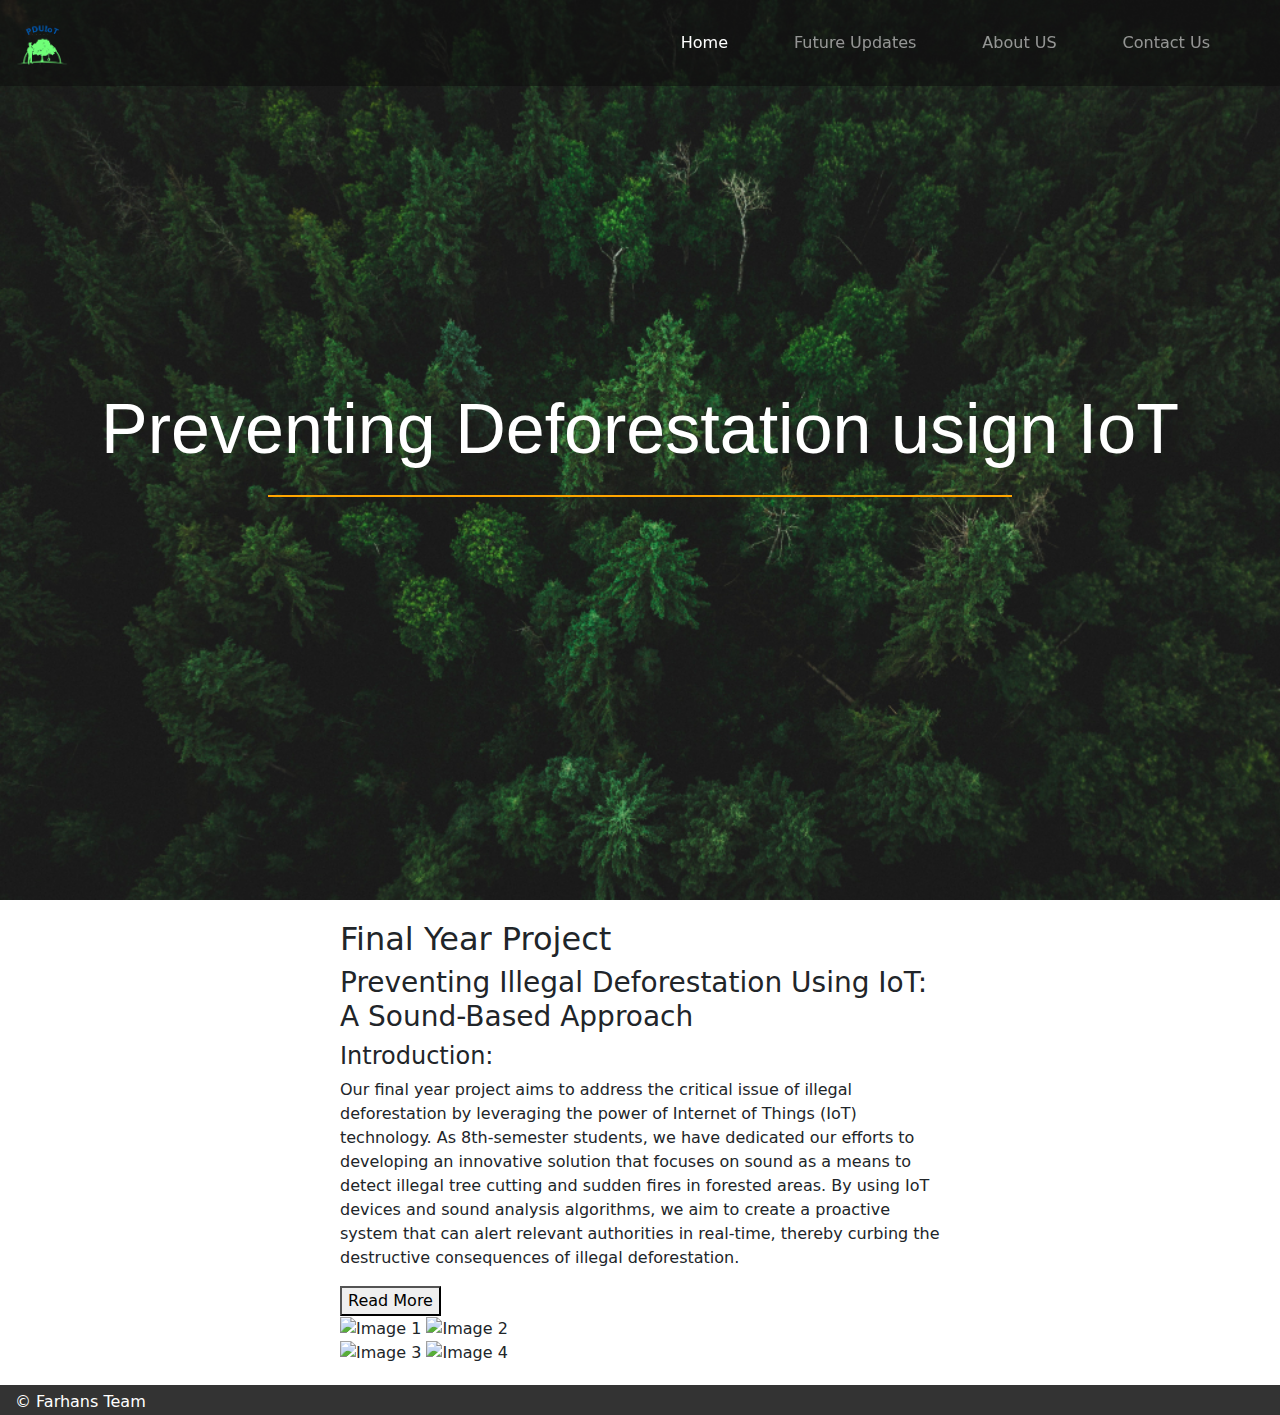
==== Details.html @ 3fe37d4d "Add files via upload" ====
<!DOCTYPE html>
<html>

<head>
    <title>My Webpage</title>
    <link rel="stylesheet" href="css/details.css">
    <link rel="stylesheet" href="css/style.css">
    <link href="https://cdn.jsdelivr.net/npm/bootstrap@5.3.0/dist/css/bootstrap.min.css" rel="stylesheet">
<script src="https://cdn.jsdelivr.net/npm/bootstrap@5.3.0/dist/js/bootstrap.bundle.min.js"></script>
</head>

<body class="dbody">
    <header class="fixed-top  overflow-hidden">
        <nav class="navbar navbar-expand-lg navbar-dark ">
          <div class="container-fluid">
            <a class="navbar-brand" href="#">
            <img src="images/logo.png" alt="Logo" ></a>
            <button class="navbar-toggler" type="button" data-bs-toggle="collapse" data-bs-target="#navbarNavDropdown" aria-controls="navbarNavDropdown" aria-expanded="false" aria-label="Toggle navigation">
              <span class="navbar-toggler-icon"></span>
            </button>
            <div class="collapse navbar-collapse justify-content-right" id="navbarNavDropdown">
              <ul class="navbar-nav ms-auto  justify-content-space-around">
                <li class="nav-item">
                  <a class="nav-link active" aria-current="page" href="main.html">Home</a>
                </li>
                <li class="nav-item">
                  <a class="nav-link" href="#updates">Future Updates</a>
                </li>
                <li class="nav-item">
                  <a class="nav-link" href="AboutUs.html">About US</a>
                </li>
                <li class="nav-item dropdown">
                  <a class="nav-link" href="contactus.html">
                   Contact Us
                  </a>
                 
                </li>
              </ul>
            </div>
          </div>
        </nav>
    </header>
<section class="section1">
<h2>Preventing Deforestation usign IoT</h2>
<hr>
</section>
<div class="mainsection2">
    <section class="section2">
    
        <div class="left">
            <!-- Placeholder for data/information -->
            <h2>Final Year Project</h2>
            <h3>Preventing Illegal Deforestation Using IoT: A Sound-Based Approach</h3>
            <h4>Introduction:</h4>
            <p>Our final year project aims to address the critical issue of illegal deforestation by leveraging the
                power of Internet of Things (IoT) technology. As 8th-semester students, we have dedicated our efforts to
                developing an innovative solution that focuses on sound as a means to detect illegal tree cutting and
                sudden fires in forested areas. By using IoT devices and sound analysis algorithms, we aim to create a
                proactive system that can alert relevant authorities in real-time, thereby curbing the destructive
                consequences of illegal deforestation.</p>
            <div id="readMoreContent" style="display: none;">
            <h4>Problem Statement:</h4>
            <p>Our project's primary objective is to develop a sound-based IoT system that can effectively detect
                illegal tree cutting activities and identify sudden fires in forested regions. By capturing and
                analyzing sound patterns in real-time, we aim to create a proactive monitoring system that can alert
                authorities promptly and enable them to take immediate action against illegal deforestation activities.
            </p>
                <h4>Methodology:</h4>
                <div>
                    <ol>
                        <li>Deployment of IoT Devices: We will install a network of IoT devices equipped with sound
                            sensors
                            throughout the targeted forested areas. These devices will be strategically placed to ensure
                            comprehensive coverage and optimal detection capabilities.</li>
                        <li>Sound Analysis Algorithms: The IoT devices will continuously capture sound data from the
                            surrounding environment. We will develop sophisticated sound analysis algorithms to
                            differentiate between normal forest sounds and suspicious activities such as chainsaw noises
                            or
                            the crackling sounds of a fire.</li>
                        <li>Real-time Monitoring and Alert System: The analyzed sound data will be processed and
                            evaluated
                            in real-time. When the system detects abnormal sound patterns indicative of illegal tree
                            cutting
                            or sudden fires, an alert will be generated and sent to the designated authorities via a
                            web-based dashboard, mobile app, or SMS notifications.</li>
                        <li>Location Tracking and Reporting: The system will also incorporate GPS technology to track
                            the
                            precise location of detected incidents. This information will be included in the alerts to
                            aid
                            authorities in swiftly reaching the affected areas and taking appropriate actions.</li>
                    </ol>
                </div>
                <h4>Expected Outcomes and Benefits:</h4>
                <div>
                    <ul>
                        <li>Early Detection: By utilizing sound-based analysis, our IoT system aims to detect illegal
                            deforestation activities at an early stage, enabling prompt intervention and minimizing the
                            extent of damage.</li>
                        <li>Real-time Alerts: Authorities will receive instant alerts about suspicious activities,
                            facilitating timely response and effective enforcement against illegal deforestation.</li>
                        <li>Environmental Conservation: By deterring illegal deforestation, our project contributes to
                            the
                            preservation and conservation of forest ecosystems, protecting biodiversity and mitigating
                            climate change.</li>
                        <li>Cost Efficiency: Compared to traditional surveillance methods, our IoT-based solution offers
                            a
                            more cost-effective and scalable approach to monitoring vast forested areas, reducing
                            manpower
                            and resources required for effective surveillance.</li>
                    </ul>
                </div>
                <h4>Conclusion:</h4>
                <p>Our final year project on preventing illegal deforestation using IoT technology, with a focus on
                    sound-based detection, aims to provide a proactive solution to combat this environmental crisis. By
                    leveraging the power of IoT devices, sophisticated sound analysis algorithms, and real-time alerts,
                    we
                    aspire to create a robust system that not only detects illegal tree cutting activities but also
                    helps
                    prevent catastrophic forest fires. Through our efforts, we hope to contribute to the global movement
                    of
                    preserving our valuable forests and safeguarding our planet for future generations.</p>
                </div>
                <button id="readMoreBtn">Read More</button>
        </div>
        <div class="right">
           <div class="abovecolumn">
            <img src="image1.jpg" alt="Image 1">
            <img src="image2.jpg" alt="Image 2">
            
           </div>
           <div class="belowcolumn">

            <img src="image3.jpg" alt="Image 3">
            <img src="image4.jpg" alt="Image 4">
        
           </div>
            </div>
    </section>
</div>
    <footer>
        
        <p>&copy; Farhans Team</p>
        
    </footer>

<script src="js/readmore.js"></script>

<script src="js/header.js"></script>
</body>


</html>
---- css/style.css ----
body{
    font-family: "SF Pro Display","SF Pro Icons","Helvetica Neue","Helvetica","Arial",sans-serif;
    margin: 0;
    padding: 0;
}

.hero{
    display: flex;
    background-image: url(../images/bg.jpg);
    filter: brightness(0.9);
    color: white;
    /* min-height: 630px; */
    height: 100vh;
  justify-content: center;
  background-repeat: no-repeat;
background-size: cover;
}
.hero1{
    display: flex;
    flex-direction: column;
    justify-content: center;
    align-items: center;
    
}
.hero1 h2{

    font-size: 70px;
    font-family: "SF Pro Display","SF Pro Icons","Helvetica Neue","Helvetica","Arial",sans-serif;
    margin-bottom: 15px;
    text-align: center;
}


   .herobtn {
        text-decoration: n;
        background-color: #4CAF50; /* Set the background color */
        border: none; /* Remove the border */
        color: white; /* Set the text color */
        padding: 21px 25px 10px 25px; /* Add some padding */
        text-align: center; /* Center the text */
        text-decoration: none; /* Remove underline */
        display: inline-block; /* Make it an inline element */
        font-size: 20px; /* Set the font size */
        cursor: pointer; /* Add a cursor on hover */
        align-content: center;
        border-radius: 4px;
        
        }
    .herobtn a{
      text-decoration: none;
      color: white;
      text-align: center;

    }
      .herobtn:hover {
        background-color: #45a049; /* Change the background color on hover */
      }
    
      /* Optional: Add some margin or spacing */
      .herobtn {
        margin: 10px;
      }
nav{
  width: 100%;
}
.navbar {
  background-color: #0e0e0e94;
}

.navbar-brand img{
height: 60px;
width: 60px;
} 

.navbar-brand img:hover{
  cursor: pointer;
 /* box-shadow: inset 0px 0px 10px #4CAF50;  */
}
header {
  z-index: 1001;
}

.scrolled {
  background-color: rgba(214, 212, 212, 0.29) !important;
}
.transparent-bg {
  background-color: transparent !important;
}

.navbar, li{
  margin-right: 50px;
}


nav ul li a:hover {
    background-color: rgba(255, 255, 255, 0.2);
    border-bottom: 1px solid #4CAF50; 
    transition: 0.3s;
  } 

section {
    padding: 20px;
}

section:first-child {
    display: flex;
}



.left {
    flex-basis: 50%;
}

 
.alert-box {
  position: fixed;
  top: 0;
  left: 0;
  width: 100%;
  height: 100%;
  background-color: rgba(0, 0, 0, 0.5);
  display: flex;
  justify-content: center;
  align-items: center;
  z-index: 1001; 
}

.alert-box-content {
  background-color: #FFF;
  padding: 20px;
  border-radius: 5px;
  text-align: center;
}


#map {
    height: 700px;
    width: 100%;
}


.updates{
    display: flex;
    flex-direction: column;
    align-items: center;
    justify-content: center;
    height: 800px;
    background-image: url(../images/forest.jpg);
    background-repeat: no-repeat;
    background-size: cover;
    color: white;
}
.updates h2{
    font-size: 70px;
    font-family: "SF Pro Display","SF Pro Icons","Helvetica Neue","Helvetica","Arial",sans-serif;
}
.updates p{
    width: 60%;
    text-align: center;
}

#showButton {
    background-color: #4CAF50; /* Set the background color */
    border: none; /* Remove the border */
    color: white; /* Set the text color */
    padding: 0px 25px; /* Add some padding */
    text-align: center; /* Center the text */
    text-decoration: none; /* Remove underline */
    display: inline-block; /* Make it an inline element */
    font-size: 16px; /* Set the font size */
    cursor: pointer; /* Add a cursor on hover */
    position: fixed;
    border-radius: 5px;
    bottom: 20px;
    right: 20px;
  }
  #showButton:hover{
    background-color: #45a049;
  }
  #hideButton{
    background-color: #4CAF50; /* Set the background color */
    border: none; /* Remove the border */
    color: white; /* Set the text color */
    padding: 0px 25px; /* Add some padding */
    text-align: center; /* Center the text */
    text-decoration: none; /* Remove underline */
    display: inline-block; /* Make it an inline element */
    font-size: 16px; /* Set the font size */
    cursor: pointer; /* Add a cursor on hover */
    border-radius: 5px;
  }
  #hideButton:hover{
    background-color: #45a049;
  }
  #bottomBar {

    position: fixed;
    bottom: 0;
    width: 100%;
    background-color: rgba(255, 255, 255, 0.644);
    color: black;
    padding: 20px;
    text-align: center;
    transition: transform 0.3s ease-in-out;
  }
  #bottomBar p{
    padding-top: 14px;
  }
  
  .hidden {
    transform: translateY(100%);
  }
  
  .content {
    display: flex;
    flex-direction: column;
    justify-self: center;
    width: 100%;
    margin-top: 20px;
    align-items: center;
  }
  .content img{
    height: 20px;
    width: 20px;
  }
  
  .greensignal,  .redsignal{
    display: flex;
    flex-direction: row;
    align-items: center;
    justify-content: space-around;
    width: 15%;
  }

footer {
    background-color: #333;
    color: #fff;
    padding: 5px 0px 25px 15px;

   
    
    height: 30px;
}




/* Details Page styling */


.section1{
    flex-direction: column;
    display: flex;
    align-items: center;
    justify-content: center;
    color: white;
    height: 100vh;
    background-image: url(../images/detailshero.jpg);
    background-size: cover;
    background-repeat: no-repeat; 
}
.section1 h2{
 font-size: 70px;
 font-family: "SF Pro Display","SF Pro Icons","Helvetica Neue","Helvetica","Arial",sans-serif ;
}
.section1 hr{
    width: 60%;
    border: 1px solid orange;
    opacity: 1;
}

.mainsection2{
  display: flex;
  justify-content: center;
 

}
.section2{
  /* text-align: center; */
  flex-direction: column;
  width: 50%;
}


/* Add transmission animation */
/* Add translation animation */
@keyframes translate {
  0% {
    transform: translate(50px, 50px);
  }
  25% {
    transform: translate(0, 0);
  }
  50%{
    transform: translate(50px,50px);
  }
  75%{
    transform: translate(0,0);
  }
  100% {
    transform: translate(50px, 50px);
  }
}

/* Apply translation animation to the circle */
.translation-effect {
  animation: translate 2s infinite;
}
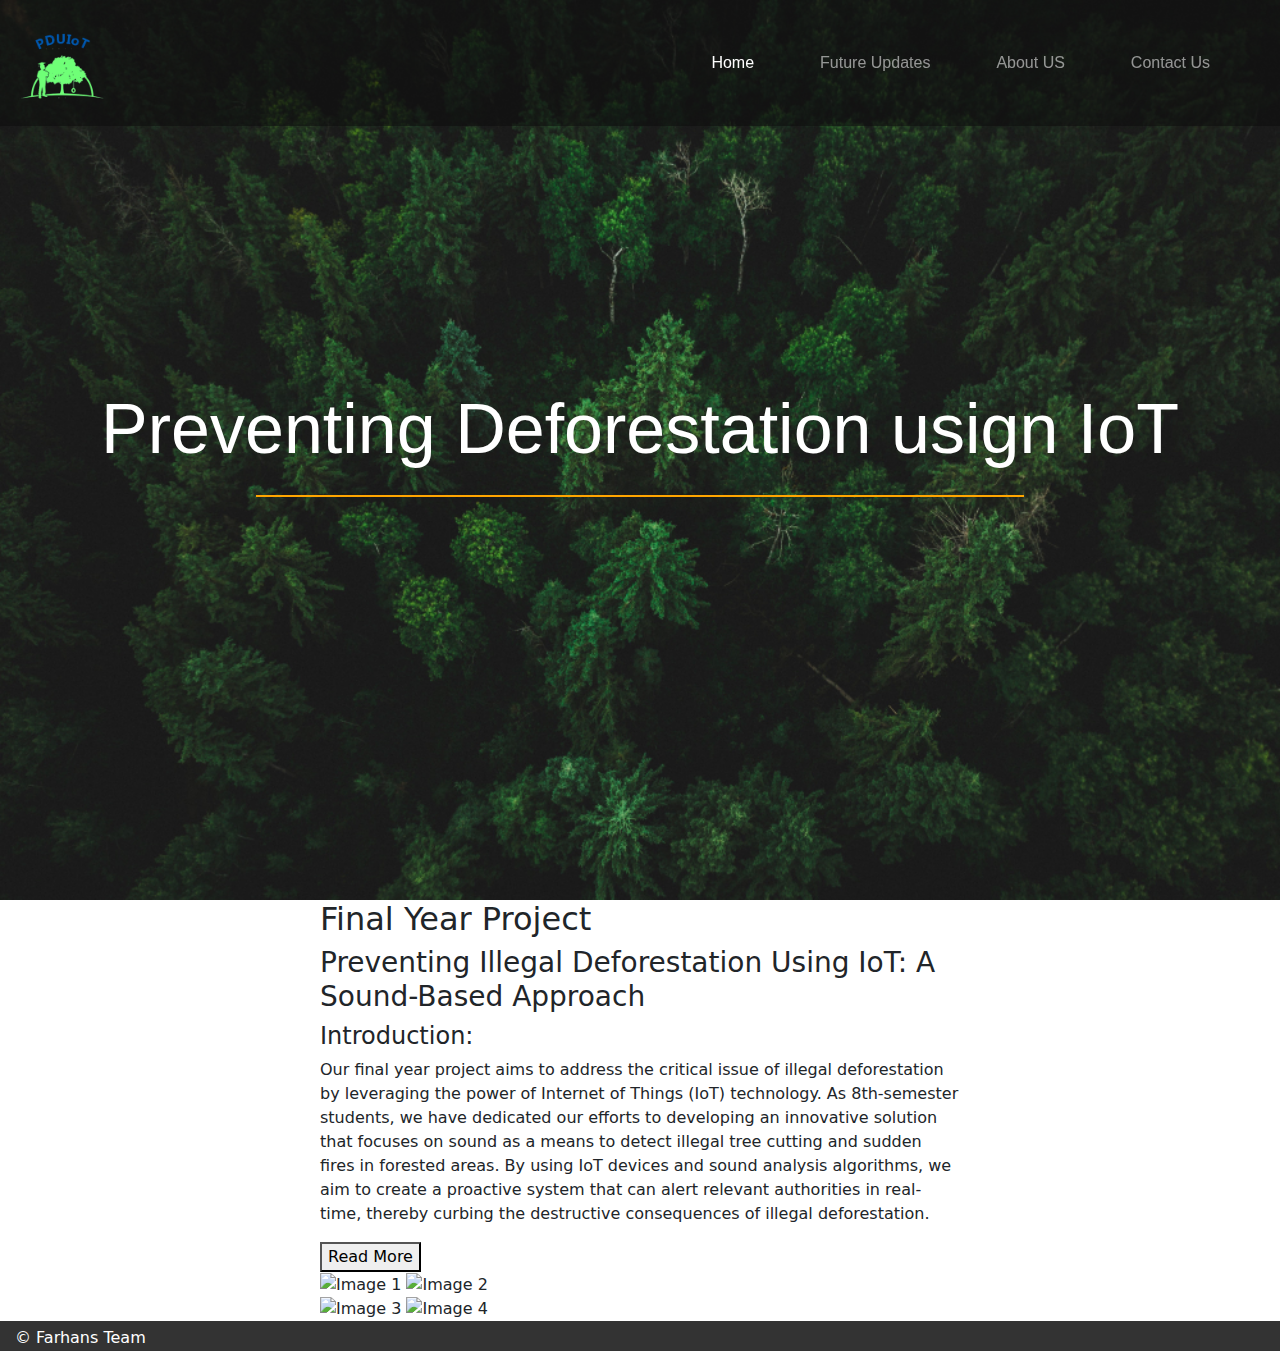
==== commit 1cd9a804: "Update Details.html" ====
--- a/Details.html
+++ b/Details.html
@@ -24,13 +24,13 @@
                   <a class="nav-link active" aria-current="page" href="main.html">Home</a>
                 </li>
                 <li class="nav-item">
-                  <a class="nav-link" href="#updates">Future Updates</a>
+                  <a class="nav-link" href="main.html#updates">Future Updates</a>
                 </li>
                 <li class="nav-item">
                   <a class="nav-link" href="AboutUs.html">About US</a>
                 </li>
                 <li class="nav-item dropdown">
-                  <a class="nav-link" href="contactus.html">
+                  <a class="nav-link" href="ContactFrom_v1/contactform.html">
                    Contact Us
                   </a>
                  
@@ -149,4 +149,4 @@
 </body>
 
 
-</html>+</html>
--- a/css/style.css
+++ b/css/style.css
@@ -1,119 +1,82 @@
-body{
-    font-family: "SF Pro Display","SF Pro Icons","Helvetica Neue","Helvetica","Arial",sans-serif;
-    margin: 0;
-    padding: 0;
-}
-
-.hero{
-    display: flex;
-    background-image: url(../images/bg.jpg);
-    filter: brightness(0.9);
-    color: white;
-    /* min-height: 630px; */
-    height: 100vh;
-  justify-content: center;
+body {
+ 
+  margin: 0;
+  padding: 0;
+  scroll-behavior: scroll;
+}
+
+.section1of1{
+  background-image: url(../images/bg.jpg);
+  background-size: cover;
   background-repeat: no-repeat;
-background-size: cover;
-}
-.hero1{
-    display: flex;
-    flex-direction: column;
-    justify-content: center;
-    align-items: center;
-    
-}
-.hero1 h2{
-
-    font-size: 70px;
-    font-family: "SF Pro Display","SF Pro Icons","Helvetica Neue","Helvetica","Arial",sans-serif;
-    margin-bottom: 15px;
-    text-align: center;
-}
-
-
-   .herobtn {
-        text-decoration: n;
-        background-color: #4CAF50; /* Set the background color */
-        border: none; /* Remove the border */
-        color: white; /* Set the text color */
-        padding: 21px 25px 10px 25px; /* Add some padding */
-        text-align: center; /* Center the text */
-        text-decoration: none; /* Remove underline */
-        display: inline-block; /* Make it an inline element */
-        font-size: 20px; /* Set the font size */
-        cursor: pointer; /* Add a cursor on hover */
-        align-content: center;
-        border-radius: 4px;
-        
-        }
-    .herobtn a{
-      text-decoration: none;
-      color: white;
-      text-align: center;
-
-    }
-      .herobtn:hover {
-        background-color: #45a049; /* Change the background color on hover */
-      }
-    
-      /* Optional: Add some margin or spacing */
-      .herobtn {
-        margin: 10px;
-      }
-nav{
-  width: 100%;
-}
+  background-position: center;
+  height: 100vh;
+  font-family: 'Poppins', sans-serif;
+
+}
+
+.btnsection1of1{
+ 
+  background-color: #4CAF50;
+  border: 1px solid #4CAF50;
+}
+.btnsection1of1:hover {
+  border: 1px solid #45a049;
+  background-color: #45a049;  
+ } 
+
+
+nav {
+  font-family: 'Poppins', sans-serif;
+  width: 100%;
+}
+
 .navbar {
   background-color: #0e0e0e94;
 }
 
-.navbar-brand img{
-height: 60px;
-width: 60px;
-} 
-
-.navbar-brand img:hover{
+.navbar-brand img {
+  height: 100px;
+  width: 100px;
+}
+
+.navbar-brand img:hover {
   cursor: pointer;
- /* box-shadow: inset 0px 0px 10px #4CAF50;  */
-}
+  /* box-shadow: inset 0px 0px 10px #4CAF50;  */
+}
+
 header {
+  font-family: 'Poppins', sans-serif;
   z-index: 1001;
 }
 
 .scrolled {
   background-color: rgba(214, 212, 212, 0.29) !important;
 }
+
 .transparent-bg {
   background-color: transparent !important;
 }
 
-.navbar, li{
+.navbar,
+li {
   margin-right: 50px;
 }
 
-
 nav ul li a:hover {
-    background-color: rgba(255, 255, 255, 0.2);
-    border-bottom: 1px solid #4CAF50; 
-    transition: 0.3s;
-  } 
-
-section {
-    padding: 20px;
-}
-
-section:first-child {
-    display: flex;
+  background-color: rgba(255, 255, 255, 0.2);
+  border-bottom: 1px solid #4CAF50;
+  transition: 0.3s;
 }
 
 
 
 .left {
-    flex-basis: 50%;
-}
-
- 
+  flex-basis: 50%;
+}
+
 .alert-box {
+  font-family: 'Poppins', sans-serif;
   position: fixed;
   top: 0;
   left: 0;
@@ -123,165 +86,197 @@
   display: flex;
   justify-content: center;
   align-items: center;
-  z-index: 1001; 
+  z-index: 1001;
 }
 
 .alert-box-content {
+  font-family: 'Poppins', sans-serif;
   background-color: #FFF;
   padding: 20px;
   border-radius: 5px;
   text-align: center;
 }
 
-
 #map {
-    height: 700px;
-    width: 100%;
-}
-
-
-.updates{
-    display: flex;
-    flex-direction: column;
-    align-items: center;
-    justify-content: center;
-    height: 800px;
-    background-image: url(../images/forest.jpg);
-    background-repeat: no-repeat;
-    background-size: cover;
-    color: white;
-}
-.updates h2{
-    font-size: 70px;
-    font-family: "SF Pro Display","SF Pro Icons","Helvetica Neue","Helvetica","Arial",sans-serif;
-}
-.updates p{
-    width: 60%;
-    text-align: center;
-}
+  height: 700px;
+  width: 100%;
+}
+
+.updates {
+  
+
+  height: 100vh;
+  background-image: url(../images/forest.jpg);
+  background-repeat: no-repeat;
+  background-size: cover;
+
+}
+
+.updates h1 {
+  font-family: 'Poppins', sans-serif;
+}
+
+.updates1of1{
+height:100%
+}
+
+.hrpupdate{
+  width: 50%;
+  align-items: center;
+  text-align: center;
+}
+
+
 
 #showButton {
-    background-color: #4CAF50; /* Set the background color */
-    border: none; /* Remove the border */
-    color: white; /* Set the text color */
-    padding: 0px 25px; /* Add some padding */
-    text-align: center; /* Center the text */
-    text-decoration: none; /* Remove underline */
-    display: inline-block; /* Make it an inline element */
-    font-size: 16px; /* Set the font size */
-    cursor: pointer; /* Add a cursor on hover */
-    position: fixed;
-    border-radius: 5px;
-    bottom: 20px;
-    right: 20px;
-  }
-  #showButton:hover{
-    background-color: #45a049;
-  }
-  #hideButton{
-    background-color: #4CAF50; /* Set the background color */
-    border: none; /* Remove the border */
-    color: white; /* Set the text color */
-    padding: 0px 25px; /* Add some padding */
-    text-align: center; /* Center the text */
-    text-decoration: none; /* Remove underline */
-    display: inline-block; /* Make it an inline element */
-    font-size: 16px; /* Set the font size */
-    cursor: pointer; /* Add a cursor on hover */
-    border-radius: 5px;
-  }
-  #hideButton:hover{
-    background-color: #45a049;
-  }
-  #bottomBar {
-
-    position: fixed;
-    bottom: 0;
-    width: 100%;
-    background-color: rgba(255, 255, 255, 0.644);
-    color: black;
-    padding: 20px;
-    text-align: center;
-    transition: transform 0.3s ease-in-out;
-  }
-  #bottomBar p{
-    padding-top: 14px;
-  }
-  
-  .hidden {
-    transform: translateY(100%);
-  }
-  
-  .content {
-    display: flex;
-    flex-direction: column;
-    justify-self: center;
-    width: 100%;
-    margin-top: 20px;
-    align-items: center;
-  }
-  .content img{
-    height: 20px;
-    width: 20px;
-  }
-  
-  .greensignal,  .redsignal{
-    display: flex;
-    flex-direction: row;
-    align-items: center;
-    justify-content: space-around;
-    width: 15%;
-  }
+  font-family: 'Poppins', sans-serif;
+  background-color: #4CAF50;
+  /* Set the background color */
+  border: none;
+  /* Remove the border */
+  color: white;
+  /* Set the text color */
+  padding: 0px 25px;
+  /* Add some padding */
+  text-align: center;
+  /* Center the text */
+  text-decoration: none;
+  /* Remove underline */
+  display: inline-block;
+  /* Make it an inline element */
+  font-size: 16px;
+  /* Set the font size */
+  cursor: pointer;
+  /* Add a cursor on hover */
+  position: fixed;
+  border-radius: 5px;
+  bottom: 20px;
+  right: 20px;
+}
+
+#showButton:hover {
+  font-family: 'Poppins', sans-serif;
+  background-color: #45a049;
+}
+
+#hideButton {
+  font-family: 'Poppins', sans-serif;
+  background-color: #4CAF50;
+  /* Set the background color */
+  border: none;
+  /* Remove the border */
+  color: white;
+  /* Set the text color */
+  padding: 0px 25px;
+  /* Add some padding */
+  text-align: center;
+  /* Center the text */
+  text-decoration: none;
+  /* Remove underline */
+  display: inline-block;
+  /* Make it an inline element */
+  font-size: 16px;
+  /* Set the font size */
+  cursor: pointer;
+  /* Add a cursor on hover */
+  border-radius: 5px;
+}
+
+#hideButton:hover {
+  font-family: 'Poppins', sans-serif;
+  background-color: #45a049;
+}
+
+#bottomBar {
+  font-family: 'Poppins', sans-serif;
+  position: fixed;
+  bottom: 0;
+  width: 100%;
+  background-color: rgba(255, 255, 255, 0.644);
+  color: black;
+  padding: 20px;
+  text-align: center;
+  transition: transform 0.3s ease-in-out;
+}
+
+#bottomBar p {
+  padding-top: 14px;
+}
+
+.hidden {
+  transform: translateY(100%);
+}
+
+.content {
+  display: flex;
+  flex-direction: column;
+  justify-self: center;
+  width: 100%;
+  margin-top: 20px;
+  align-items: center;
+}
+
+.content img {
+  height: 20px;
+  width: 20px;
+}
+
+.greensignal,
+.redsignal {
+  display: flex;
+  flex-direction: row;
+  align-items: center;
+  justify-content: space-around;
+  width: 15%;
+}
 
 footer {
-    background-color: #333;
-    color: #fff;
-    padding: 5px 0px 25px 15px;
-
-   
-    
-    height: 30px;
-}
-
-
-
+  background-color: #333;
+  color: #fff;
+  padding: 5px 0px 25px 15px;
+
+
+
+  height: 30px;
+}
 
 /* Details Page styling */
 
-
-.section1{
-    flex-direction: column;
-    display: flex;
-    align-items: center;
-    justify-content: center;
-    color: white;
-    height: 100vh;
-    background-image: url(../images/detailshero.jpg);
-    background-size: cover;
-    background-repeat: no-repeat; 
-}
-.section1 h2{
- font-size: 70px;
- font-family: "SF Pro Display","SF Pro Icons","Helvetica Neue","Helvetica","Arial",sans-serif ;
-}
-.section1 hr{
-    width: 60%;
-    border: 1px solid orange;
-    opacity: 1;
-}
-
-.mainsection2{
-  display: flex;
+.section1 {
+  flex-direction: column;
+  display: flex;
+  align-items: center;
   justify-content: center;
- 
-
-}
-.section2{
+  color: white;
+  height: 100vh;
+  background-image: url(../images/detailshero.jpg);
+  background-size: cover;
+  background-repeat: no-repeat;
+}
+
+.section1 h2 {
+  font-size: 70px;
+  font-family: "SF Pro Display", "SF Pro Icons", "Helvetica Neue", "Helvetica", "Arial", sans-serif;
+}
+
+.section1 hr {
+  width: 60%;
+  border: 1px solid orange;
+  opacity: 1;
+}
+
+.mainsection2 {
+  display: flex;
+  justify-content: center;
+
+
+}
+
+.section2 {
   /* text-align: center; */
   flex-direction: column;
   width: 50%;
 }
-
 
 /* Add transmission animation */
 /* Add translation animation */
@@ -289,15 +284,19 @@
   0% {
     transform: translate(50px, 50px);
   }
+
   25% {
     transform: translate(0, 0);
   }
-  50%{
-    transform: translate(50px,50px);
-  }
-  75%{
-    transform: translate(0,0);
-  }
+
+  50% {
+    transform: translate(50px, 50px);
+  }
+
+  75% {
+    transform: translate(0, 0);
+  }
+
   100% {
     transform: translate(50px, 50px);
   }
@@ -307,4 +306,3 @@
 .translation-effect {
   animation: translate 2s infinite;
 }
-
